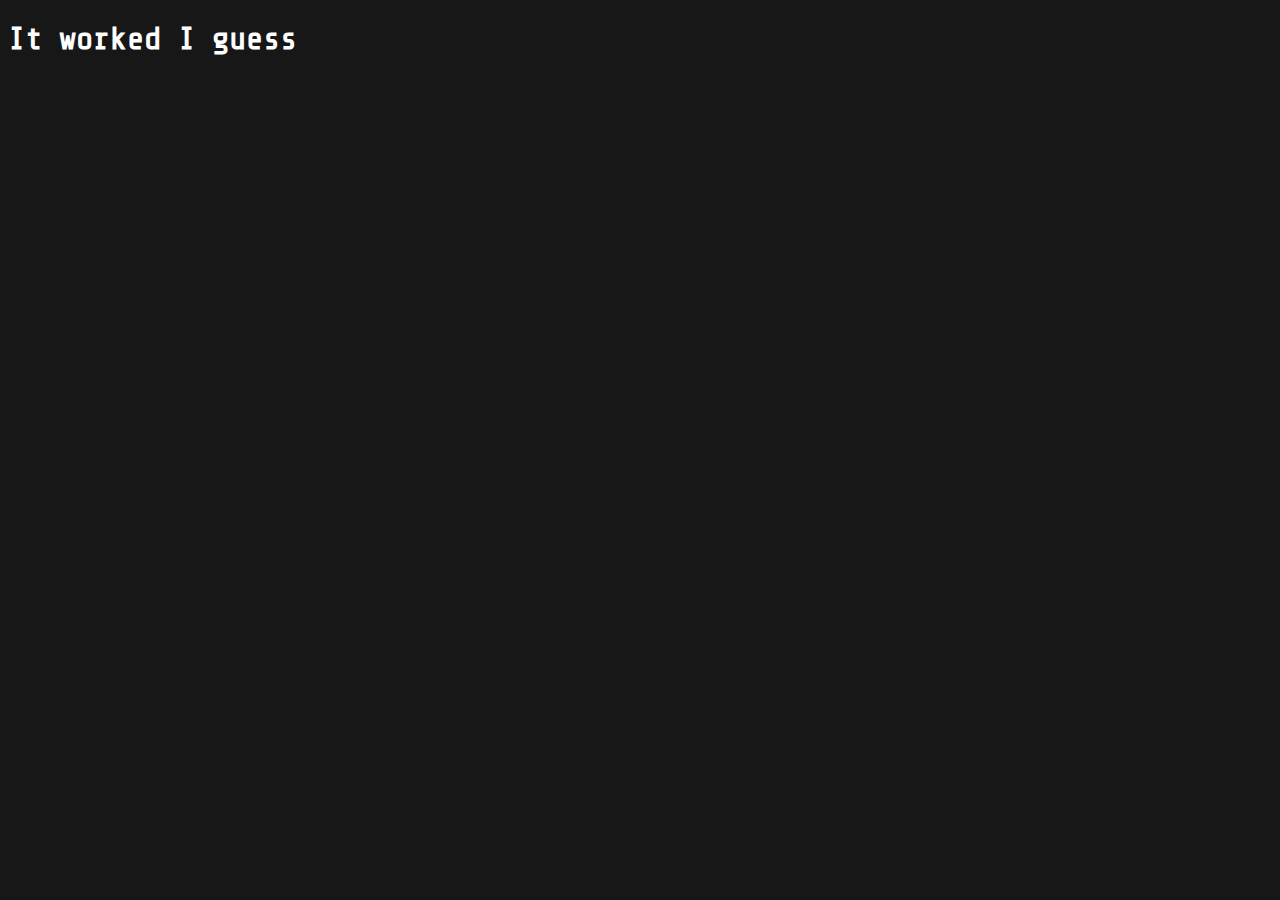
==== app.html @ 86da544e "help" ====
<!DOCTYPE html>
<html lang="en">
<head>
	<meta charset="UTF-8">
	<meta http-equiv="X-UA-Compatible" content="IE=edge">
	<meta name="viewport" content="width=device-width, initial-scale=1.0">
	<title>Code77</title>

	<link rel="stylesheet" href="./styles/code77.css">
	<link rel="stylesheet" href="./styles/etigeox.css">
	<link rel="stylesheet" href="./styles/pwa.css">
</head>
<body>
	<h1>It worked I guess</h1>
</body>
</html>
---- styles/code77.css ----
body { background-color: #010f29; }
---- styles/etigeox.css ----
/***********************/
/*     LYSENT.CSS      */
/* etigeox look-gooder */
/***********************/

/*font*/
@import url('https://fonts.googleapis.com/css2?family=Share+Tech+Mono&display=swap');html{-webkit-font-smoothing:antialiased;-moz-osx-font-smoothing:grayscale}

/*everything else*/
body {
	background-color: #171717;
	font-family: 'Share Tech Mono';
	color: white;
}

a {color: #b6b7b7;}
a:hover {color:#78b1b1;cursor: pointer;text-shadow: #fff 0 0 0.5rem, rgba(255,255,255, 0.2) 0 0 5rem;}

input {
	font-family: 'Share Tech Mono';
	color: #b6b7b7;
	background-color: #292929;
	transition: 300ms;
}

button {
	font-family: 'Share Tech Mono';
	background-color: #292929;
	color: #ccc;
	text-align: center;
	text-decoration: none;
	display: block;
	cursor: pointer;
	transition: 300ms;
	text-shadow: #fff 0 0 0.5rem, rgba(255,255,255, 0.2) 0 0 5rem;
}
button:hover {
	text-shadow: #fff 0 0 0.5rem, rgba(255, 255, 255, 0.7) 0 0 5rem, slategray 0 0 6rem;
	background-color: #383838;
}

code {background-color: ivory;}

input:focus, button:focus {
	outline: white;
	box-shadow: #fff 0 0 0.5rem, rgba(255,255,255, 0.2) 0 0 5rem;
}
*:focus {outline:none;}

/*etjs styling*/
#etjs-set{display:none}
.includecard {border:2px solid white}

/*tab styling*/
.tab {overflow: hidden;background-color: #292929;}
.tab button {font-family: 'Share Tech Mono';background-color: inherit;color: #b6b7b7;float: left;border: none;outline: none;cursor: pointer;padding: 14px 16px;transition: 0.3s;}
.tab button:hover {background-color: black;}
.tab button.active {background-color: black;color: #b6b7b7}
.tabcontent {display: none;padding: 6px 12px;}
---- styles/pwa.css ----
body {
	-webkit-tap-highlight-color: transparent;
	-webkit-touch-callout: none;
}
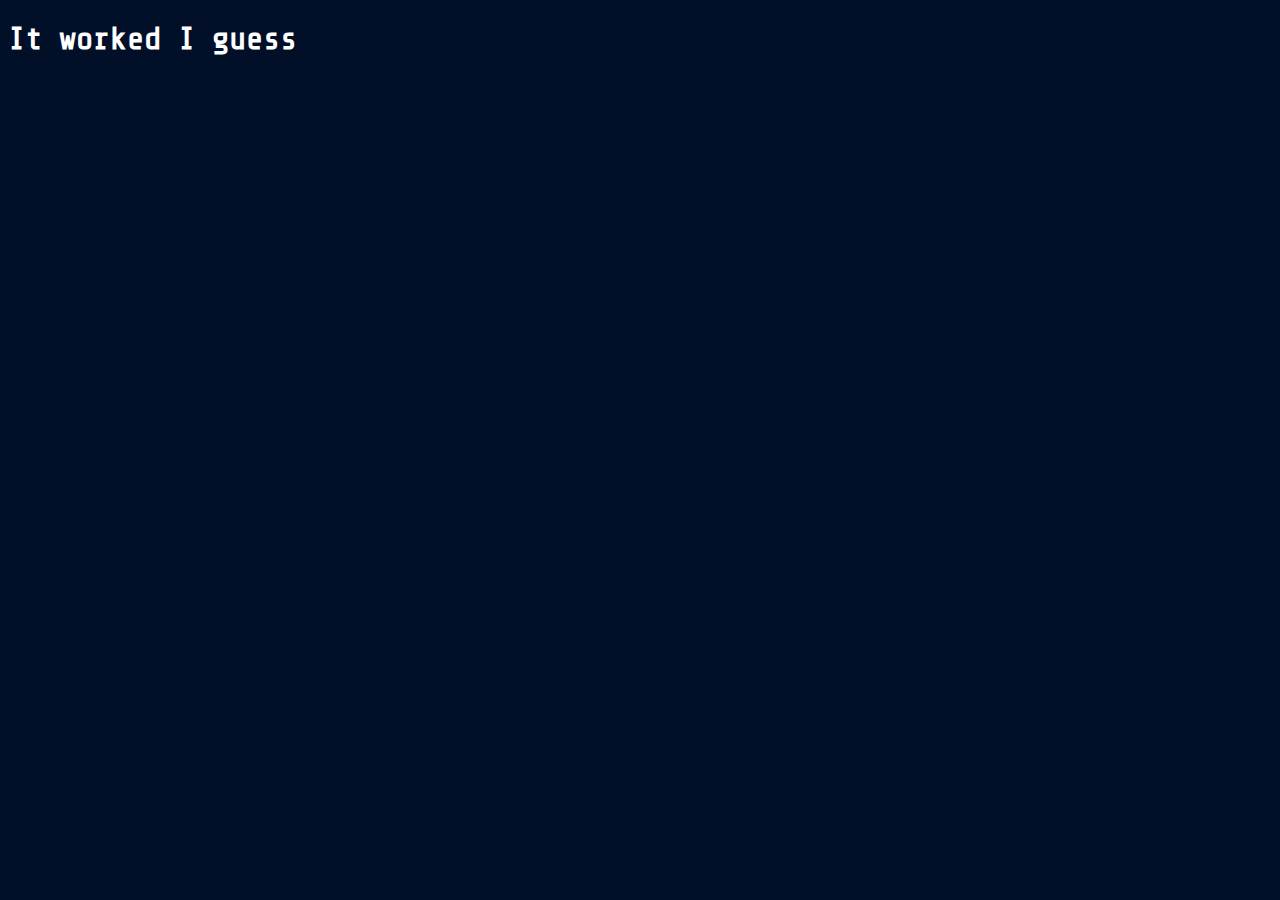
==== commit 37f84655: "style order" ====
--- a/app.html
+++ b/app.html
@@ -6,8 +6,8 @@
 	<meta name="viewport" content="width=device-width, initial-scale=1.0">
 	<title>Code77</title>
 
+	<link rel="stylesheet" href="./styles/etigeox.css">
 	<link rel="stylesheet" href="./styles/code77.css">
-	<link rel="stylesheet" href="./styles/etigeox.css">
 	<link rel="stylesheet" href="./styles/pwa.css">
 </head>
 <body>
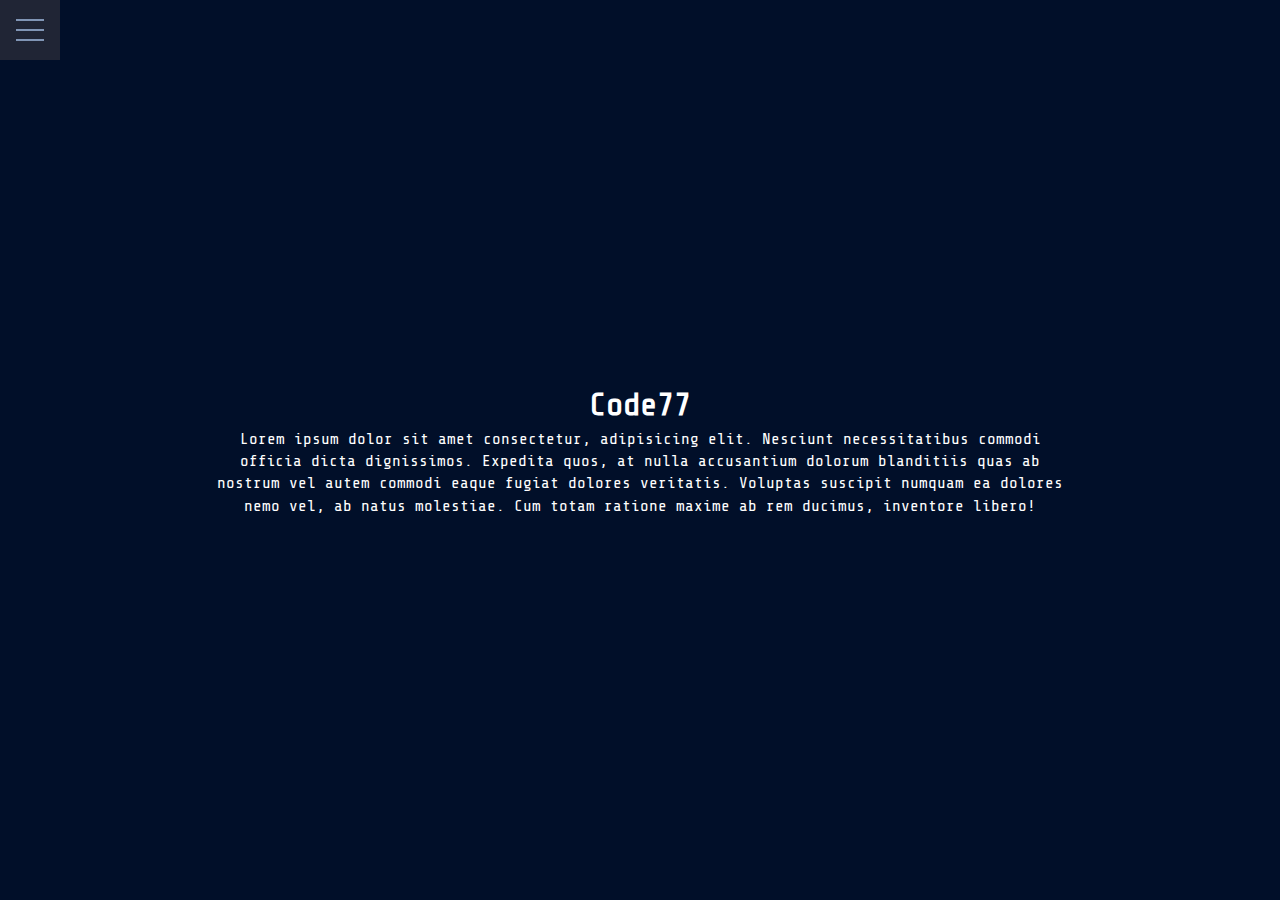
==== commit 2ec0d577: "advancements" ====
--- a/app.html
+++ b/app.html
@@ -3,14 +3,47 @@
 <head>
 	<meta charset="UTF-8">
 	<meta http-equiv="X-UA-Compatible" content="IE=edge">
-	<meta name="viewport" content="width=device-width, initial-scale=1.0">
+	<meta name="viewport" content="width=device-width,initial-scale=1.0,maximum-scale=1.0,user-scalable=no">
+	<meta name="apple-mobile-web-app-capable" content="yes">
+	<meta name="apple-mobile-web-app-status-bar-style" content="black-translucent">
+
+	<!-- Icons -->
+	<link rel="apple-touch-icon" href="meta/ios/ios-appicon-120-120.png">
+	<link rel="apple-touch-icon" sizes="152x152" href="meta/ios/ios-appicon-152-152.png">
+	<link rel="apple-touch-icon" sizes="180x180" href="meta/ios/ios-appicon-180-180.png">
+	<link rel="apple-touch-icon" sizes="120x120" href="meta/ios/ios-appicon-120-120.png">
+
 	<title>Code77</title>
 
 	<link rel="stylesheet" href="./styles/etigeox.css">
 	<link rel="stylesheet" href="./styles/code77.css">
 	<link rel="stylesheet" href="./styles/pwa.css">
+	<link rel="stylesheet" href="./styles/muxed.css">
+	<link rel="manifest" href="manifest.json">
 </head>
 <body>
-	<h1>It worked I guess</h1>
+	<nav class="nav">
+		<input type="checkbox" class="toggler">
+		<div class="hamburger"><div></div></div>
+		<div class="menu">
+			<div>
+				<div>
+					<ul>
+						<li><a href="#">Join Public Room</a></li>
+						<li><a href="#">Proxy to Discord</a></li>
+					</ul>
+				</div>
+			</div>
+		</div>
+	</nav>
+
+	<main>
+		<div class="showcase">
+			<div class="container showcase-inner">
+				<h1>Code77</h1>
+				<p>Lorem ipsum dolor sit amet consectetur, adipisicing elit. Nesciunt necessitatibus commodi officia dicta dignissimos. Expedita quos, at nulla accusantium dolorum blanditiis quas ab nostrum vel autem commodi eaque fugiat dolores veritatis. Voluptas suscipit numquam ea dolores nemo vel, ab natus molestiae. Cum totam ratione maxime ab rem ducimus, inventore libero!</p>
+			</div>
+		</div>
+	</main>
 </body>
 </html>--- a/styles/muxed.css
+++ b/styles/muxed.css
@@ -0,0 +1,187 @@
+/************************/
+/*     MUXED.CSS        */
+/* Code77 magic styling */
+/************************/
+
+@import url('https://fonts.googleapis.com/css2?family=Share+Tech+Mono&display=swap');
+
+:root {
+	-webkit-font-smoothing:antialiased;
+	-moz-osx-font-smoothing:grayscale;
+	font-family: 'Share Tech Mono';
+
+	/* vars */
+	--c77-menu-speed: 0.4s;
+
+	/* palette */
+	--c77-base:#000F2A;
+	--c77-text:#C1CACF;
+	--c77-text-special:#C2B3CF;
+	--c77-nav-bg:#202535;
+	--c77-nav-bga:#1B1B2B;
+	--c77-nav-bgat: rgba(22, 22, 32, 0.75);
+	--c77-nav-ico:#8095B5;
+	--c77-nav-icoa:darkcyan;
+}
+
+* {
+	box-sizing: border-box;
+	margin:0;
+	padding:0;
+}
+
+body {
+	line-height:1.4;
+}
+
+/* nav */
+.container {
+	max-width:960px;
+	margin:auto;
+	overflow:hidden;
+	padding:0 3rem;
+}
+
+.showcase {
+	height: 100vh;
+}
+
+.showcase .showcase-inner {
+	display:flex;
+	flex-direction: column;
+	align-items: center;
+	justify-content: center;
+	text-align: center;
+	height:100%;
+}
+
+.nav {
+	position: fixed;
+	top:0;
+	left:0;
+	z-index:10;
+}
+
+.nav .toggler {
+	position:absolute;
+	top:0;
+	left:0;
+	z-index:11;
+	cursor:pointer;
+	width:50px;
+	height:50px;
+	opacity:0;
+}
+.nav .hamburger {
+	position: absolute;
+	top:0;
+	left:0;
+	z-index:10;
+	width:60px;
+	height:60px;
+	padding:1rem;
+	background: var(--c77-nav-bg);
+	display:flex;
+	align-items: center;
+	justify-content: center;
+}
+
+/* hamburger lines */
+.nav .hamburger > div {
+	position:relative;
+	width:100%;
+	height:2px;
+	background-color: var(--c77-nav-ico);
+	display:flex;
+	align-items: center;
+	justify-content: center;
+	transition: all 0.4s ease;
+}
+/* top & bottom */
+.nav .hamburger > div::before,
+.nav .hamburger > div::after {
+	content:'';
+	position:absolute;
+	z-index:10;
+	top: -10px;
+	width: 100%;
+	height:2px;
+	background: var(--c77-nav-ico);
+}
+/* bottom shift */
+.nav .hamburger > div::after {
+	top: 10px
+}
+
+/* toggler animation */
+.nav .toggler:checked + .hamburger > div {
+	transform:rotate(135deg);
+}
+/* turn hamburger into x */
+.nav .toggler:checked + .hamburger > div::before,
+.nav .toggler:checked + .hamburger > div::after {
+	top:0;
+	transform: rotate(90deg);
+}
+/* rotate on hover when checked */
+.nav .toggler:checked:hover + .hamburger > div {
+	transform:rotate(225deg);
+}
+
+/* show menu */
+.nav .toggler:checked ~ .menu {
+	visibility:visible;
+}
+.nav .toggler:checked ~ .menu > div {
+	transform: scale(1);
+	transition-duration: var(--c77-menu-speed);
+}
+.nav .toggler:checked ~ .menu > div > div {
+	opacity: 1;
+	transition: opacity 0.4s, ease;
+}
+
+.nav .menu {
+	position:fixed;
+	top:0;
+	left:0;
+	width:100%;
+	height:100%;
+	visibility:hidden;
+	overflow:hidden;
+	display:flex;
+	align-items: center;
+	justify-content: center;
+}
+
+.nav .menu > div {
+	background: var(--c77-nav-bgat);
+	border-radius:50%;
+	width:200vw;
+	height:200vw;
+	display:flex;
+	flex:none;
+	align-items: center;
+	justify-content:center;
+	transform: scale(0);
+	transition: all 0.4s ease;
+}
+.nav .menu > div > div {
+	text-align: center;
+	max-width: 90vw;
+	max-height: 100vh;
+	opacity: 0;
+	transition: opacity 0.4s ease;
+}
+
+.nav .menu > div > div > ul > li {
+	list-style:none;
+	color:var(--c77-text-special);
+	font-size: 1.5rem;
+	padding: 1rem;
+}
+.nav .menu > div > div > ul > li > a {
+	color:inherit;
+	text-decoration:none;
+	transition: color 0.4s ease;
+}